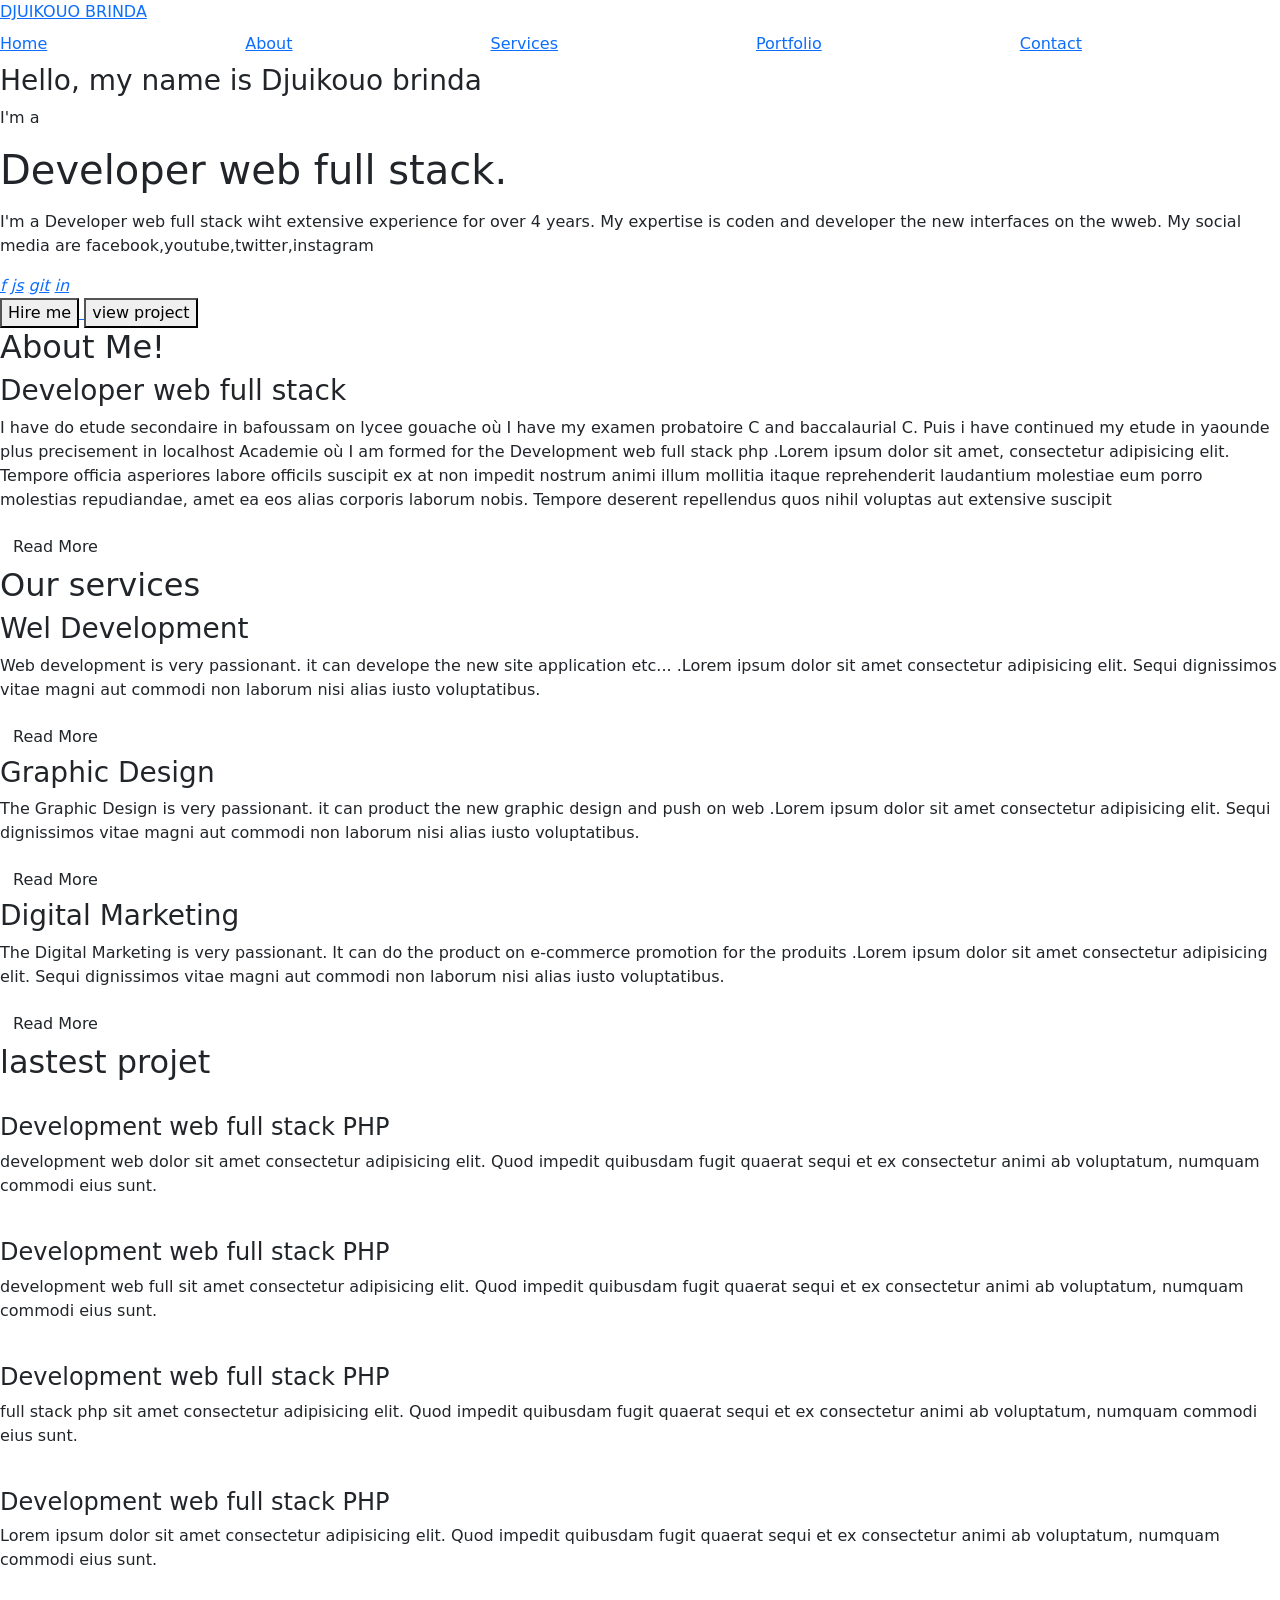
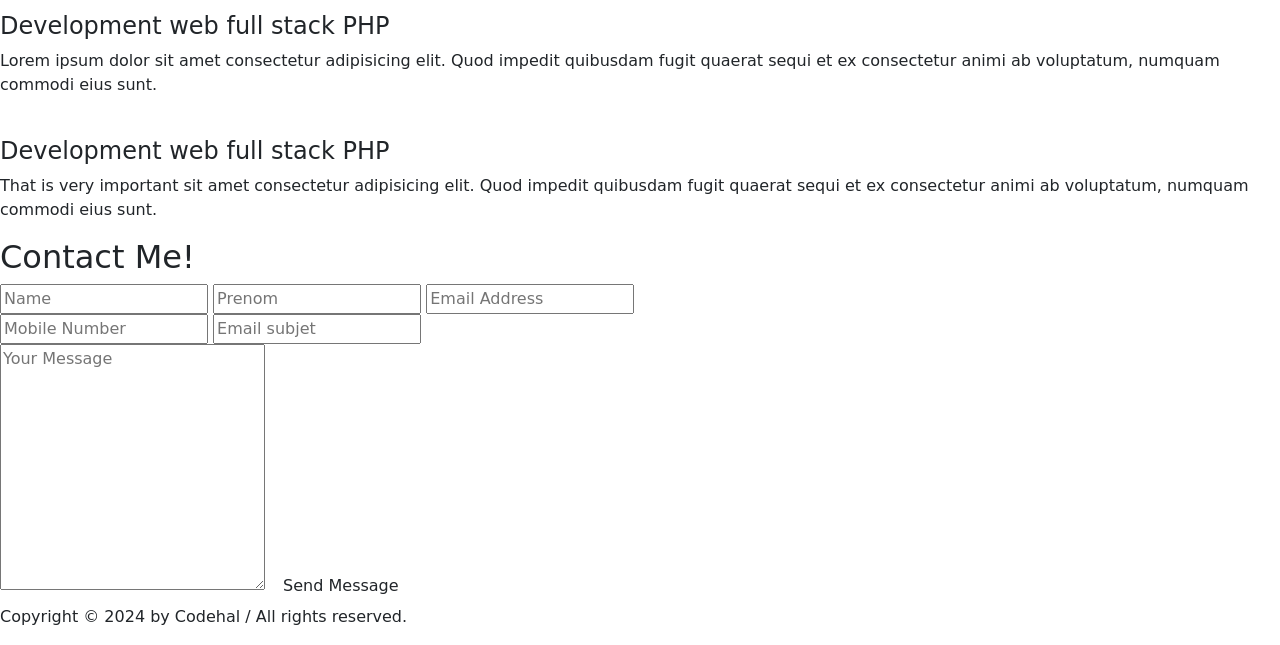
==== .vscode/index.html @ 4d03357b "Initial commit" ====
<!DOCTYPE html>
<html lang="en">
<head>
    <meta charset="UTF-8">
    <meta name="viewport" content="width=device-width, initial-scale=1.0">
    <link rel="stylesheet" href="https://cdn.jsdelivr.net/npm/bootstrap@5.3.3/dist/css/bootstrap.min.css">
    <link rel="stylesheet" href="../rien/main.css">
    <title>Document</title>
</head>
<body>
    <header class="header">
        <a href="#" class="logo"><span>DJUIKOUO</span>  BRINDA</a>
        <nav class="navbar">
            <a href="#home"> <span>Home</span></a>
            <a href="#about">About</a>
            <a href="#services"> <span>Services</span></a>
            <a href="#portfolio">Portfolio</a>
            <a href="#contact">Contact</a> 
            <a href=""></a> 
        </nav>
    </header>
    
    <!--home section design-->
    <section class="home" id="home">
        <div class="home-content">
            <h3>Hello, my name is <span>Djuikouo brinda</span></h3>
            <p>I'm a <h1>Developer web full stack.</h1></p>
            <p class="detail">I'm a Developer web full stack wiht extensive experience for over 4 years. My expertise is coden and developer the new interfaces on the wweb. My social media are facebook,youtube,twitter,instagram</p>
            <div class="social-media">
                <a href="#"><i class="bi bi-facebook">f</i></a>
                <a href=""><i class="bi bi-youtube">js</i></a>
                <a href=""><i class="bi bi-instagram">git</i></a>
                <a href=""><i class="bi bi-linkedin">in</i></a>
            </div>
            <a href="#" class="btn-container">
                <button>Hire me</button>
                <button>view project</button>
            </a>
        </div>  
    <div class="right-container"></div>
    <div class="disign">
    <div class="circle"></div>
    <div class="circle"></div>
    </div>
    </section>
     <!--about section design-->
     <section class="about" id="about">
    <div class="design">
    <div class="cercle"></div>
    <div class="cercle"></div>
    </div>
    <div class="about-content">
        <h2 class="heading">About <span>Me!</span></h2>
        <h3>Developer web full stack</h3>
        <p>I have do etude secondaire in bafoussam on lycee gouache où I have my examen probatoire C and baccalaurial C. Puis i have continued my etude in yaounde plus precisement in localhost Academie où I am formed for the Development web full stack php .Lorem ipsum dolor sit amet, consectetur adipisicing elit. Tempore officia asperiores labore officils suscipit ex at non impedit nostrum animi illum mollitia 
            itaque reprehenderit laudantium molestiae eum porro molestias repudiandae, amet ea eos
            alias corporis laborum nobis. Tempore deserent repellendus quos nihil voluptas aut extensive
            suscipit
        </p>
        <a href="#" class="btn">Read More</a>
    </div>
     </section>
      <!--services section design-->
      <section class="services" id="services">
        <h2 class="heading">Our <span>services</span></h2>
        <div class="services-container">
            <div class="services-box">
                <i class="bx bx-code-alt"></i>     
                <h3>Wel Development</h3>
                <p>Web development is very passionant. it can develope the new site application etc... .Lorem ipsum dolor sit amet consectetur adipisicing elit.
                    Sequi dignissimos vitae magni aut commodi
                non laborum nisi alias iusto voluptatibus. </p>
                <a href="#" class="btn"> Read More</a>
            </div>
            <div class="services-box">
                <i class="bx bxs-paint"></i>
                <h3>Graphic Design</h3>
                <p>The Graphic Design is very passionant. it can product the new graphic design and push on web .Lorem ipsum dolor sit amet consectetur adipisicing elit.
                    Sequi dignissimos vitae magni aut commodi
                non laborum nisi alias iusto voluptatibus. </p>
                <a href="#" class="btn"> Read More</a>
            </div>
            <div class="services-box">
                <i class="bx bx-bar-chart-alt"></i>
                <h3>Digital Marketing</h3>
                <p>The Digital Marketing is very passionant. It can do the product on e-commerce promotion for the produits .Lorem ipsum dolor sit amet consectetur adipisicing elit.
                    Sequi dignissimos vitae magni aut commodi
                non laborum nisi alias iusto voluptatibus. </p>
                <a href="#" class="btn"> Read More</a>
            </div>
            
        </div>
      </section>
      <!--portfolio section design-->
      <section class="portfolio" id="portfolio">
        <h2 class="heading"><span>lastest  projet</span></h2>
        <div class="portfolio-container">
            <div class="portfolio-box">
                <img src="../rien/1000005008.jpg" alt="">
                <div class="portfolio-layer">
                    <h4>Development web full stack PHP</h4>
                    <p> development web dolor sit amet consectetur adipisicing elit. Quod impedit quibusdam fugit quaerat sequi et ex consectetur animi ab voluptatum, numquam commodi eius sunt. </p>
                    <a href="#"><i class="bx bx-link-external"></i></a>
                </div>
            </div>
            <div class="portfolio-box">
                <img src="../rien/1000005001.jpg" alt="">
                <div class="portfolio-layer">
                    <h4>Development web full stack PHP</h4>
                    <p> development web full sit amet consectetur adipisicing elit. Quod impedit quibusdam fugit quaerat sequi et ex consectetur animi ab voluptatum, numquam commodi eius sunt. </p>
                </div>
            </div>
            <div class="portfolio-box">
                <img src="../rien/1000005046.jpg" alt="">
                <div class="portfolio-layer">
                    <h4>Development web full stack PHP</h4>
                    <p> full stack php sit amet consectetur adipisicing elit. Quod impedit quibusdam fugit quaerat sequi et ex consectetur animi ab voluptatum, numquam commodi eius sunt. </p>
                </div>
            </div> 
            <div class="portfolio-box">
                <img src="../rien/1000004999.jpg" alt="">
                <div class="portfolio-layer">
                    <h4>Development web full stack PHP</h4>
                    <p> Lorem ipsum dolor sit amet consectetur adipisicing elit. Quod impedit quibusdam fugit quaerat sequi et ex consectetur animi ab voluptatum, numquam commodi eius sunt. </p>
                    <a href="#"><i class="bx bx-link-external"></i></a>
                </div>
            </div> 
            <div class="portfolio-box">
                <img src="../rien/1000004999.jpg" alt="">
                <div class="portfolio-layer">
                    <h4>Development web full stack PHP</h4>
                    <p> Lorem ipsum dolor sit amet consectetur adipisicing elit. Quod impedit quibusdam fugit quaerat sequi et ex consectetur animi ab voluptatum, numquam commodi eius sunt. </p>
                    <a href="#"><i class="bx bx-link-external"></i></a>
                </div>
            </div> 
            <div class="portfolio-box">
                <img src="../rien/1000004884.jpg" alt="">
                <div class="portfolio-layer">
                    <h4>Development web full stack PHP</h4>
                    <p> That is very important sit amet consectetur adipisicing elit. Quod impedit quibusdam fugit quaerat sequi et ex consectetur animi ab voluptatum, numquam commodi eius sunt. </p>
                </div>
            </div>
        </div>
      </section>
      <!--contact section design-->
      <section class="contact" id="contact">
        <h2 class="heading">Contact <span>Me!</span></h2>
        <form action="#">
            <div class="input-box">        
                 <input type="text" placeholder="Name"> 
                 <input type="text" placeholder="Prenom">
                <input type="email" placeholder="Email Address">
            </div> 
            <div class="input-box">        
                <input type="number" placeholder="Mobile Number"> 
               <input type="text" placeholder="Email subjet">
           </div>
           <textarea name="" id="" rows="10" cols="30" placeholder="Your Message"></textarea>
           <input type="submit" value="Send Message" class="btn">
        </form>
      </section>
      <!--footer design-->
      <footer class="footer">
      <div class="footer-text">
        <p>Copyright &copy; 2024 by Codehal / All rights reserved.</p>
      </div>
      <div class="footer-icontop">
        <a href="#home"></a>
      </div>
      </footer>
</body>
</html>
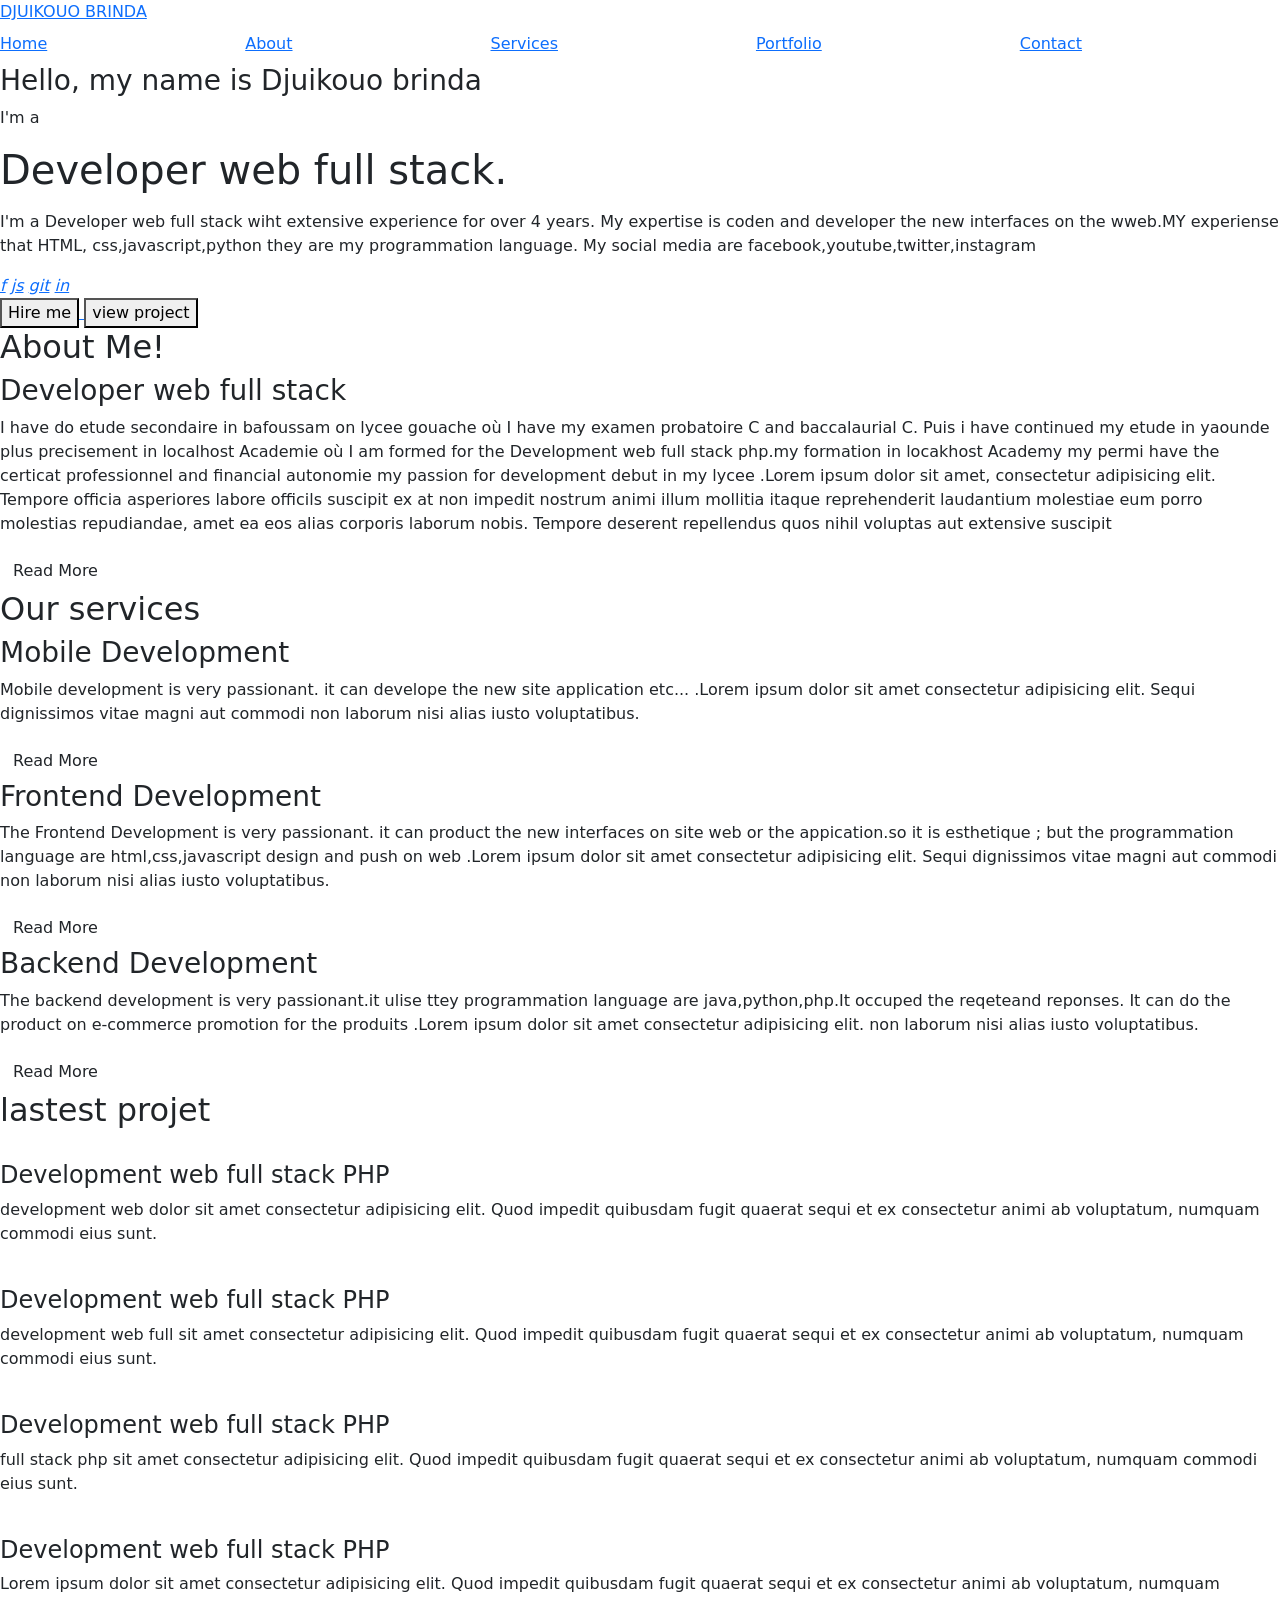
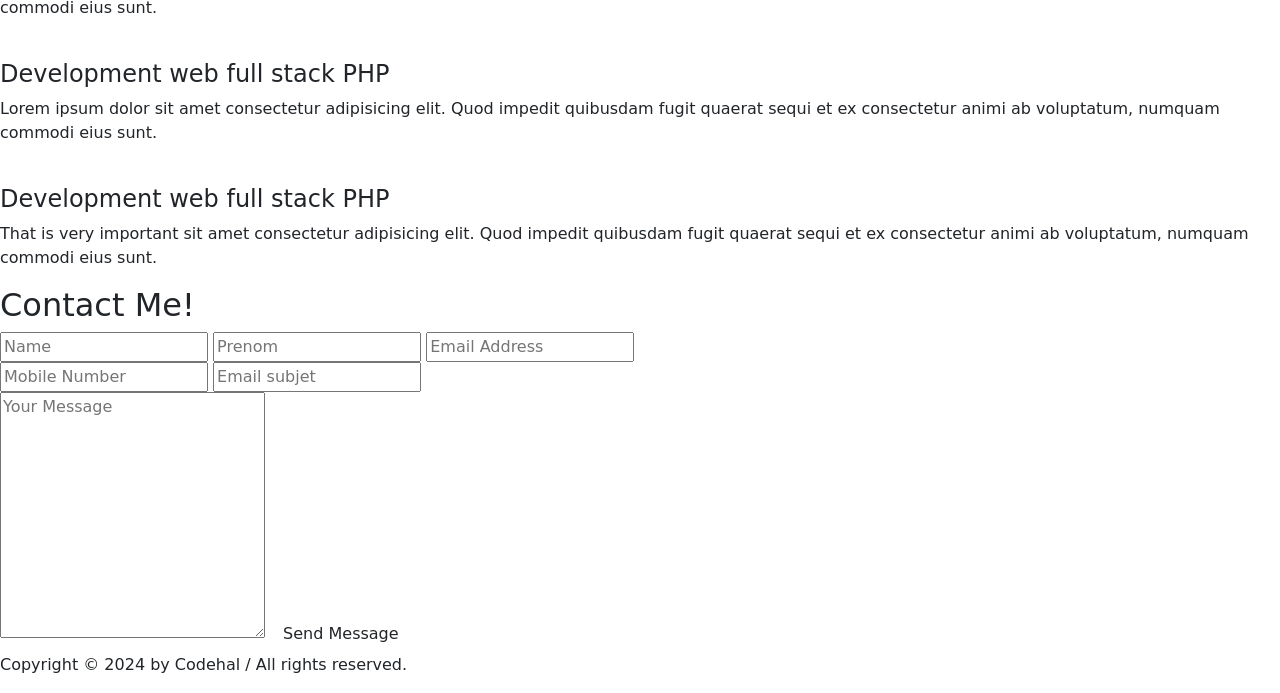
==== commit 7df3e818: "Update index.html" ====
--- a/.vscode/index.html
+++ b/.vscode/index.html
@@ -25,7 +25,7 @@
         <div class="home-content">
             <h3>Hello, my name is <span>Djuikouo brinda</span></h3>
             <p>I'm a <h1>Developer web full stack.</h1></p>
-            <p class="detail">I'm a Developer web full stack wiht extensive experience for over 4 years. My expertise is coden and developer the new interfaces on the wweb. My social media are facebook,youtube,twitter,instagram</p>
+            <p class="detail">I'm a Developer web full stack wiht extensive experience for over 4 years. My expertise is coden and developer the new interfaces on the wweb.MY experiense that HTML, css,javascript,python they are my programmation language. My social media are facebook,youtube,twitter,instagram</p>
             <div class="social-media">
                 <a href="#"><i class="bi bi-facebook">f</i></a>
                 <a href=""><i class="bi bi-youtube">js</i></a>
@@ -52,7 +52,7 @@
     <div class="about-content">
         <h2 class="heading">About <span>Me!</span></h2>
         <h3>Developer web full stack</h3>
-        <p>I have do etude secondaire in bafoussam on lycee gouache où I have my examen probatoire C and baccalaurial C. Puis i have continued my etude in yaounde plus precisement in localhost Academie où I am formed for the Development web full stack php .Lorem ipsum dolor sit amet, consectetur adipisicing elit. Tempore officia asperiores labore officils suscipit ex at non impedit nostrum animi illum mollitia 
+        <p>I have do etude secondaire in bafoussam on lycee gouache où I have my examen probatoire C and baccalaurial C. Puis i have continued my etude in yaounde plus precisement in localhost Academie où I am formed for the Development web full stack php.my formation in locakhost Academy my permi have the certicat professionnel and financial autonomie  my passion for development debut in my lycee .Lorem ipsum dolor sit amet, consectetur adipisicing elit. Tempore officia asperiores labore officils suscipit ex at non impedit nostrum animi illum mollitia 
             itaque reprehenderit laudantium molestiae eum porro molestias repudiandae, amet ea eos
             alias corporis laborum nobis. Tempore deserent repellendus quos nihil voluptas aut extensive
             suscipit
@@ -66,25 +66,25 @@
         <div class="services-container">
             <div class="services-box">
                 <i class="bx bx-code-alt"></i>     
-                <h3>Wel Development</h3>
-                <p>Web development is very passionant. it can develope the new site application etc... .Lorem ipsum dolor sit amet consectetur adipisicing elit.
+                <h3>Mobile Development</h3>
+                <p> Mobile development is very passionant. it can develope the new site application etc... .Lorem ipsum dolor sit amet consectetur adipisicing elit.
                     Sequi dignissimos vitae magni aut commodi
                 non laborum nisi alias iusto voluptatibus. </p>
                 <a href="#" class="btn"> Read More</a>
             </div>
             <div class="services-box">
                 <i class="bx bxs-paint"></i>
-                <h3>Graphic Design</h3>
-                <p>The Graphic Design is very passionant. it can product the new graphic design and push on web .Lorem ipsum dolor sit amet consectetur adipisicing elit.
+                <h3>Frontend Development</h3>
+                <p>The Frontend Development is very passionant. it can product the new interfaces on site web or the appication.so it is esthetique ; but the programmation language are html,css,javascript design and push on web .Lorem ipsum dolor sit amet consectetur adipisicing elit.
                     Sequi dignissimos vitae magni aut commodi
                 non laborum nisi alias iusto voluptatibus. </p>
                 <a href="#" class="btn"> Read More</a>
             </div>
             <div class="services-box">
                 <i class="bx bx-bar-chart-alt"></i>
-                <h3>Digital Marketing</h3>
-                <p>The Digital Marketing is very passionant. It can do the product on e-commerce promotion for the produits .Lorem ipsum dolor sit amet consectetur adipisicing elit.
-                    Sequi dignissimos vitae magni aut commodi
+                <h3>Backend Development
+                </h3>
+                <p>The backend development is very passionant.it ulise ttey programmation language are java,python,php.It occuped the reqeteand reponses. It can do the product on e-commerce promotion for the produits .Lorem ipsum dolor sit amet consectetur adipisicing elit.
                 non laborum nisi alias iusto voluptatibus. </p>
                 <a href="#" class="btn"> Read More</a>
             </div>
